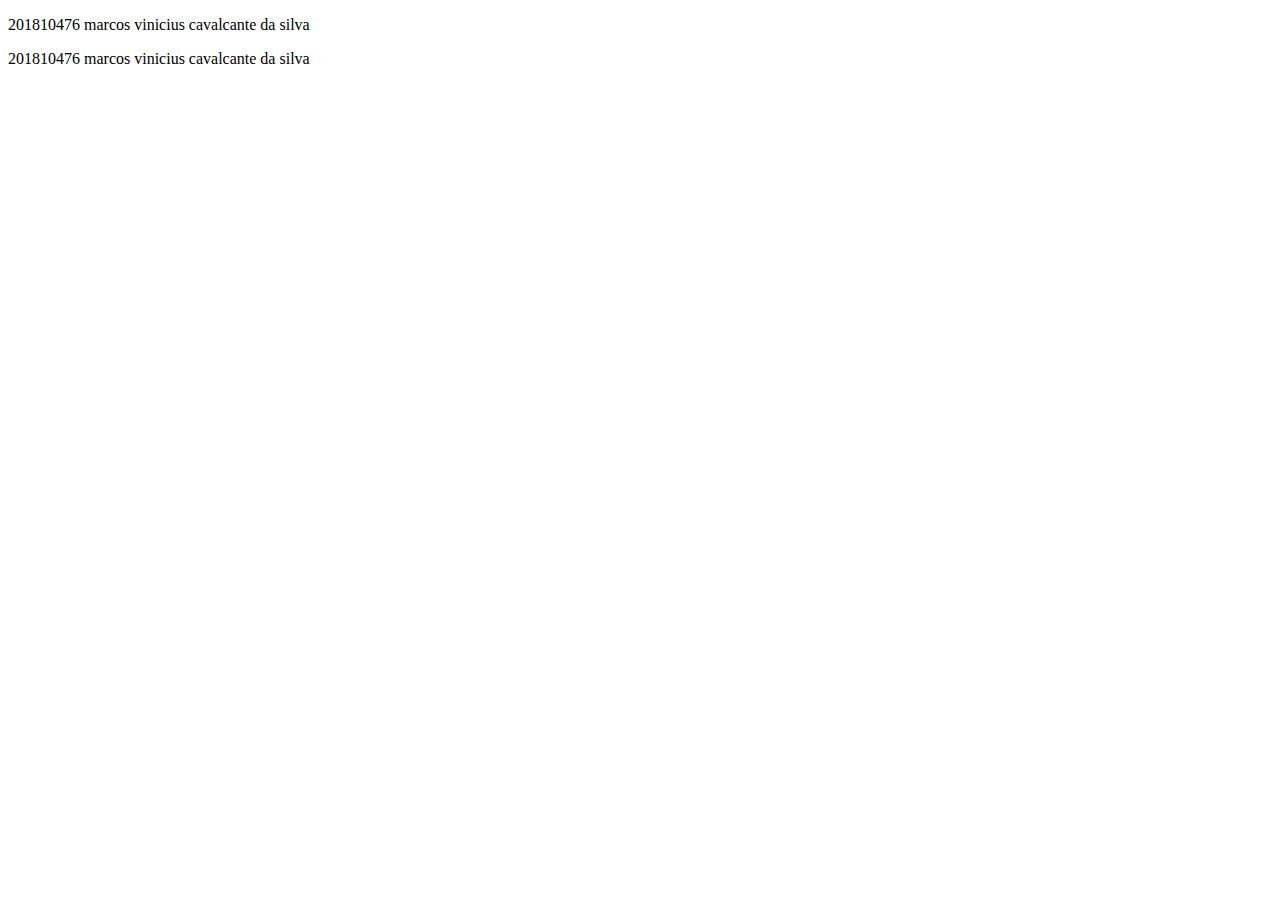
==== Desktop/Atividade_Nuvem-master/dupla.html @ 05e7960f "comitando primeiro post" ====
<!DOCTYPE html>
<html lang="pt-br">
<head>
    <meta charset="UTF-8">
    <title>Trabalho GitHub</title>
</head>
<body>
    <p>201810476 marcos vinicius cavalcante da silva</p>
    <p>201810476 marcos vinicius cavalcante da silva</p>
    
</body>
</html>
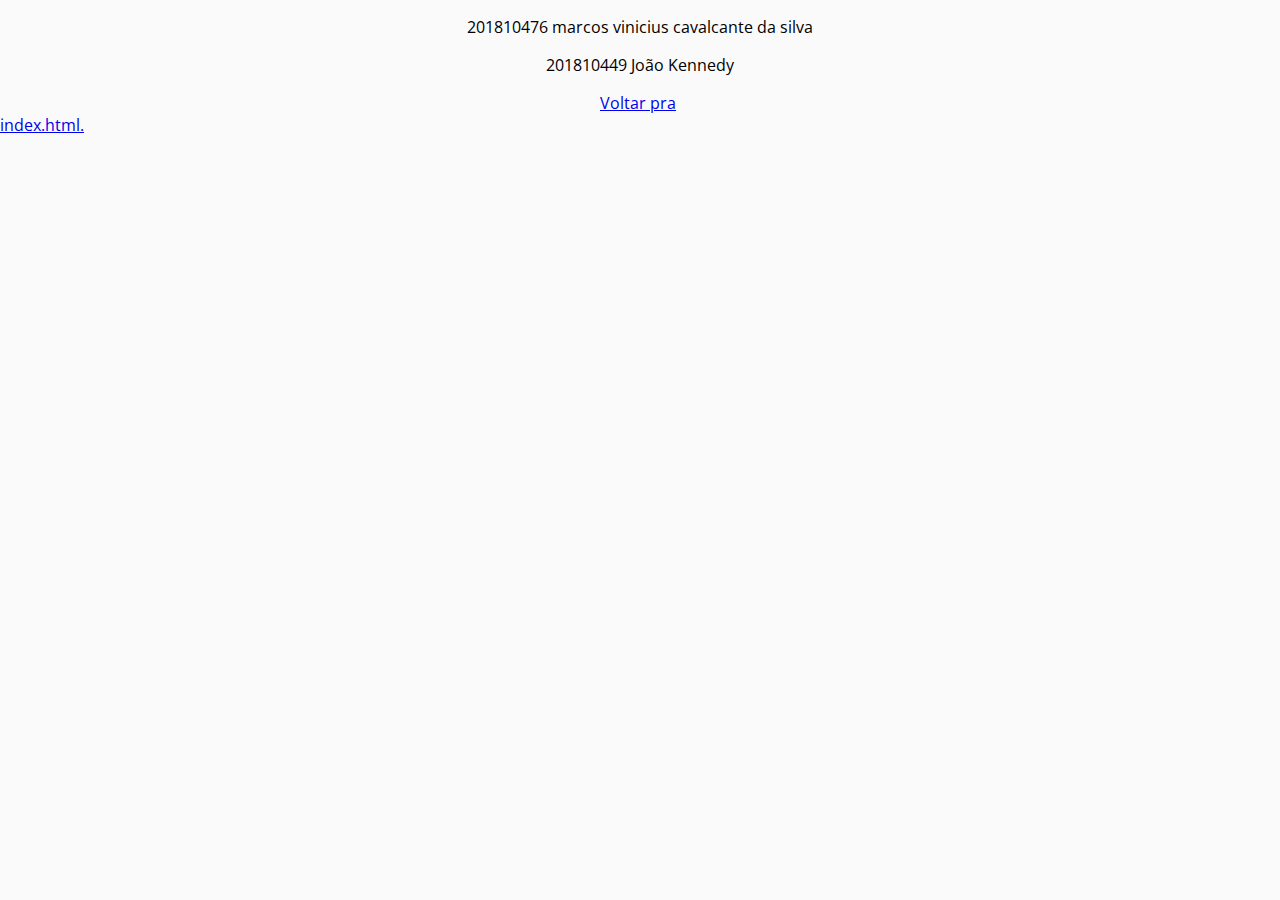
==== commit 5bd48b7c: "comitando primeiro post" ====
--- a/Desktop/Atividade_Nuvem-master/dupla.html
+++ b/Desktop/Atividade_Nuvem-master/dupla.html
@@ -1,12 +1,16 @@
 <!DOCTYPE html>
 <html lang="pt-br">
 <head>
-    <meta charset="UTF-8">
+        <meta charset="UTF-8">
+        <meta name="viewport" content="width=device-width, initial-scale=1.0">
+        <meta http-equiv="X-UA-Compatible" content="ie=edge">
+        <link href="https://fonts.googleapis.com/css?family=Open+Sans" rel="stylesheet">
+        <link rel="stylesheet" type="text/css" href="css/style.css">
     <title>Trabalho GitHub</title>
 </head>
 <body>
     <p>201810476 marcos vinicius cavalcante da silva</p>
-    <p>201810476 marcos vinicius cavalcante da silva</p>
-    
+    <p>201810449 João Kennedy</p>
+    <a href="index.html" style="margin:600px;">Voltar pra index.html.</a>
 </body>
 </html>
--- a/Desktop/Atividade_Nuvem-master/css/style.css
+++ b/Desktop/Atividade_Nuvem-master/css/style.css
@@ -0,0 +1,72 @@
+body {
+  background: #fafafa;
+  font-family: 'Open Sans', sans-serif;
+  margin: 0px;
+  padding: 0px;
+}
+
+h1,p {
+    text-align: center;
+}
+
+.container2 {
+    width: 100vw;
+    height: 100vh;
+    display: flex;
+    flex-direction: row;
+    justify-content: center;
+    align-items: center;
+    height: 300px;
+    width: 530px;
+    margin-left: 35px;
+}
+
+.container {
+  -webkit-box-shadow: 0px 1px 12px 0px rgba(0,0,0,0.75);
+  -moz-box-shadow: 0px 1px 12px 0px rgba(0,0,0,0.75);
+  box-shadow: 0px 1px 12px 0px rgba(0,0,0,0.75);
+  margin-top: 10px;
+  background-color:white;
+  height: 600px;
+  width: 600px;
+  border: 1px rgb(193, 195, 199) solid;
+  margin-left: 430px;
+  margin-bottom: 10px;
+}
+
+ul {
+  list-style-type: none;
+  margin: 0;
+  padding: 0;
+  overflow: hidden;
+  background-color: rgb(255, 255, 255);
+  border-bottom: 1px rgb(199, 199, 199) solid;
+}
+
+li {
+  float: left;
+}
+
+li a {
+  display: block;
+  color: rgb(0, 0, 0);
+  text-align: center;
+  padding: 9px 16px;
+  text-decoration: none;
+}
+
+li a:hover:not(.active) {
+  background-color: rgb(197, 197, 197);
+}
+
+.active {
+  background-color: rgb(76, 155, 175);
+}
+
+img {
+  display: flex;
+  flex-direction: row;
+  justify-content: center;
+  align-items: center;
+  margin-left: 100px;
+}